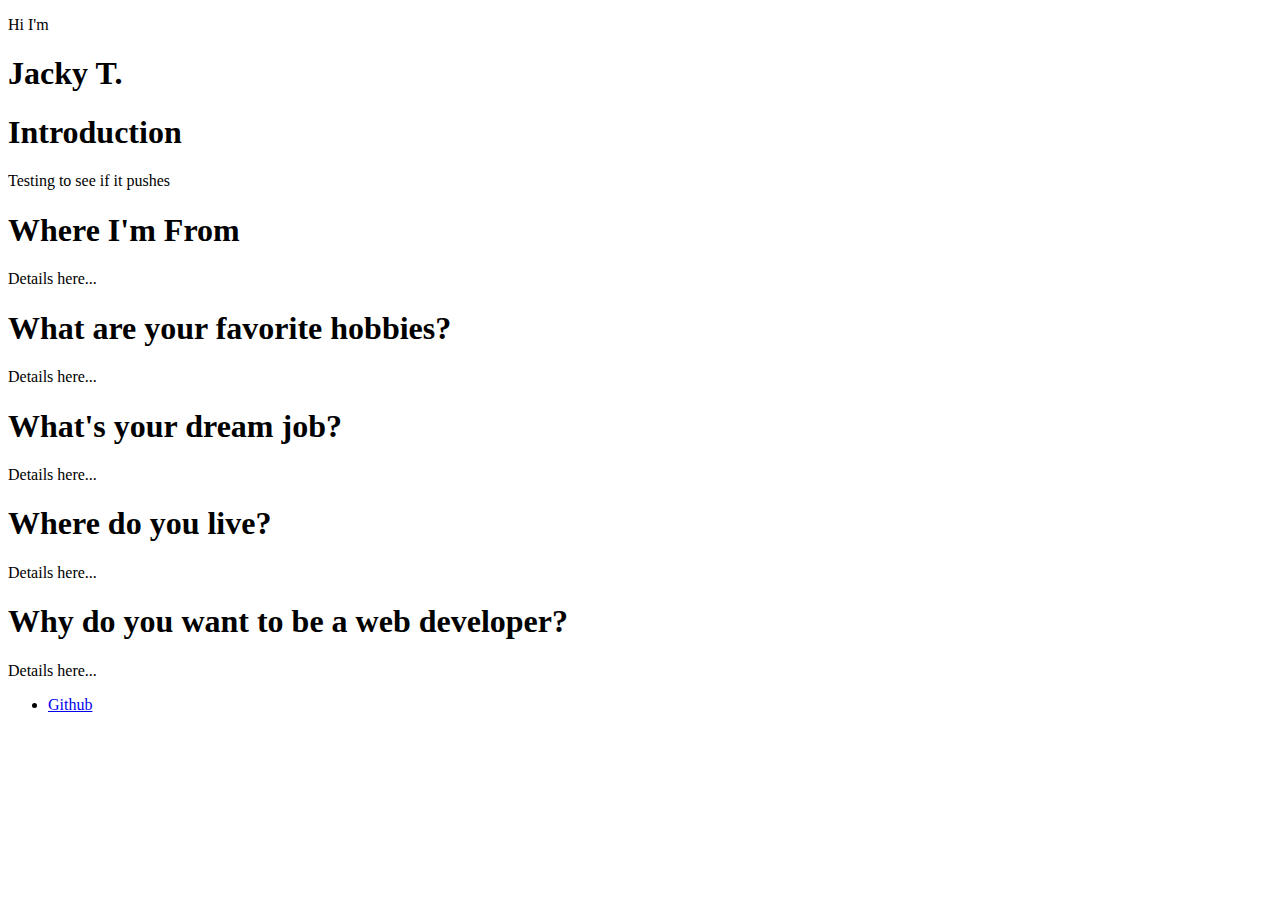
==== index.html @ 8033cc00 "Updating H1 tag with my name" ====
<!doctype html>

<html lang="en">

<head>
    <meta charset="utf-8">

    <title>About Me</title>
    <link rel="stylesheet" href="css/style.css">

</head>

<body>
    <header class='masthead'>
        <p class='masthead-intro'>Hi I'm</p>
        <h1 class='masthead-heading'>Jacky T.</h1>
    </header>
    <section class="details">
      <h1>Introduction</h1>
      <p>Testing to see if it pushes</p>
      <h1>Where I'm From</h1>
      <p>Details here...</p>
      <h1>What are your favorite hobbies?</h1>
      <p>Details here...</p>
      <h1>What's your dream job?</h1>
      <p>Details here...</p>
      <h1>Where do you live?</h1>
      <p>Details here...</p>
      <h1>Why do you want to be a web developer?</h1>
      <p>Details here...</p>
    </section>

    <footer id="footer">
        <ul class="social">
          <li><a href="http://www.github.com/usernamehere">Github</a></li>
        </ul>
    </footer>
</body>

</html>
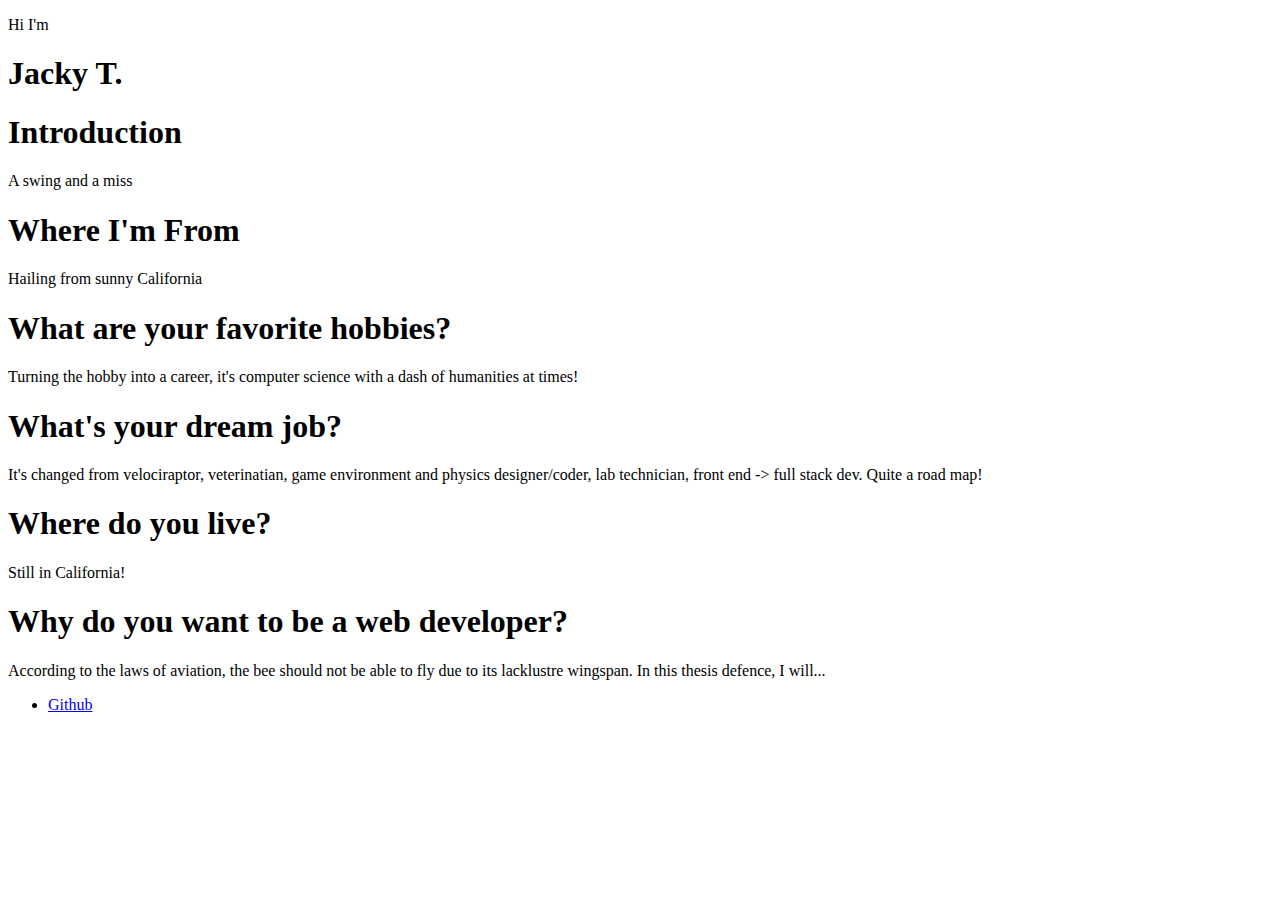
==== commit 963f489b: "Replaced placeholders in body with info/biography" ====
--- a/index.html
+++ b/index.html
@@ -17,17 +17,17 @@
     </header>
     <section class="details">
       <h1>Introduction</h1>
-      <p>Testing to see if it pushes</p>
+      <p>A swing and a miss</p>
       <h1>Where I'm From</h1>
-      <p>Details here...</p>
+      <p>Hailing from sunny California</p>
       <h1>What are your favorite hobbies?</h1>
-      <p>Details here...</p>
+      <p>Turning the hobby into a career, it's computer science with a dash of humanities at times!</p>
       <h1>What's your dream job?</h1>
-      <p>Details here...</p>
+      <p>It's changed from velociraptor, veterinatian, game environment and physics designer/coder, lab technician, front end -> full stack dev. Quite a road map!</p>
       <h1>Where do you live?</h1>
-      <p>Details here...</p>
+      <p>Still in California!</p>
       <h1>Why do you want to be a web developer?</h1>
-      <p>Details here...</p>
+      <p>According to the laws of aviation, the bee should not be able to fly due to its lacklustre wingspan. In this thesis defence, I will...</p>
     </section>
 
     <footer id="footer">
